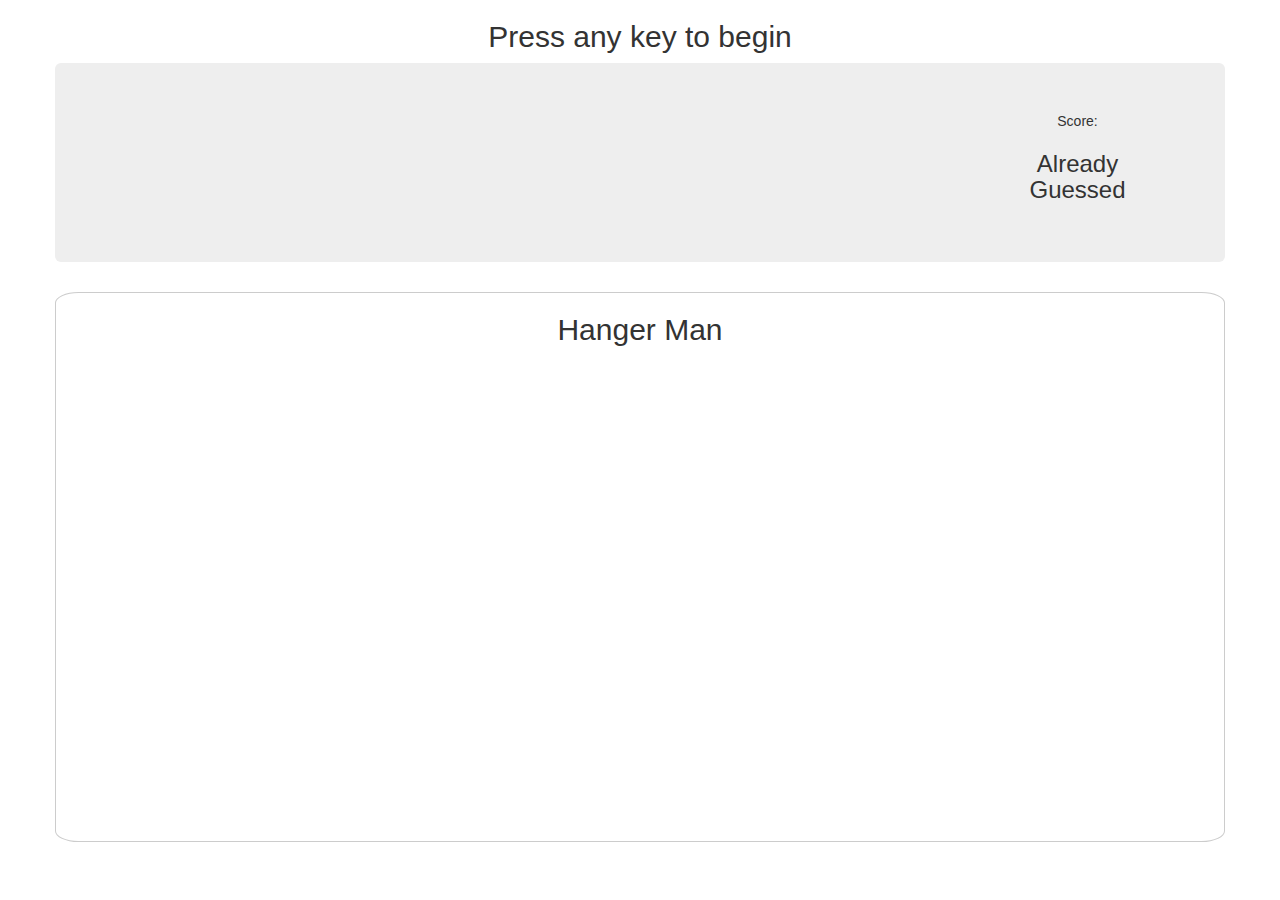
==== index.html @ 17063f5b "restrict keys. work on draw function" ====
<!DOCTYPE html>
<html>
<head>
	<title>Hangman-Game</title>
	<meta charset="utf-8">
	<link rel="stylesheet" type="text/css" href="assets/css/reset.css">
	<!-- Latest compiled and minified CSS -->
	<link rel="stylesheet" href="https://maxcdn.bootstrapcdn.com/bootstrap/3.3.7/css/bootstrap.min.css" integrity="sha384-BVYiiSIFeK1dGmJRAkycuHAHRg32OmUcww7on3RYdg4Va+PmSTsz/K68vbdEjh4u" crossorigin="anonymous">
	<link rel="stylesheet" type="text/css" href="assets/css/styles.css">

</head>
<body>
	<div class=container>
		<div class = "row">
			<div class= "text-center" id= "intro">
				<h2> Press any key to begin</h2>
			</div>
		</div>
		<div class="row">
			<div class="text-center col-md-12 jumbotron">
				<div>
					<!-- <h1>Press Any Key to Get Started!</h1> -->
					<h2 id="word" class="col-md-10"></h2>
				</div>
				<div class="col-md-2">
					Score:
				</div>
				<div class="col-md-2" id="guessed">
					<h3>Already Guessed</h3>
				</div>
			</div>
		</div>
		<div class = "row">
			<div class="container container-main col-md-12 text-center">
				<h2>Hanger Man</h2>
		        <div class="container-canvas">
		            <canvas id="myCanvas" width="600" height="480">
		                This is my fallback content.
		            </canvas>
		        </div>
			</div>
		</div>


	<!-- <div>
	<h2>Wins:<span id="score"></span></h2>
	</div> -->
	</div>

</body>

<script src="http://code.jquery.com/jquery-3.1.1.js" integrity="sha256-16cdPddA6VdVInumRGo6IbivbERE8p7CQR3HzTBuELA=" crossorigin="anonymous"></script>
<script src="assets/javascript/game.js"></script>


</html>
---- assets/css/styles.css ----
.container-main {
        border: 1px solid #ccc;
        border-radius: 2%;
    }
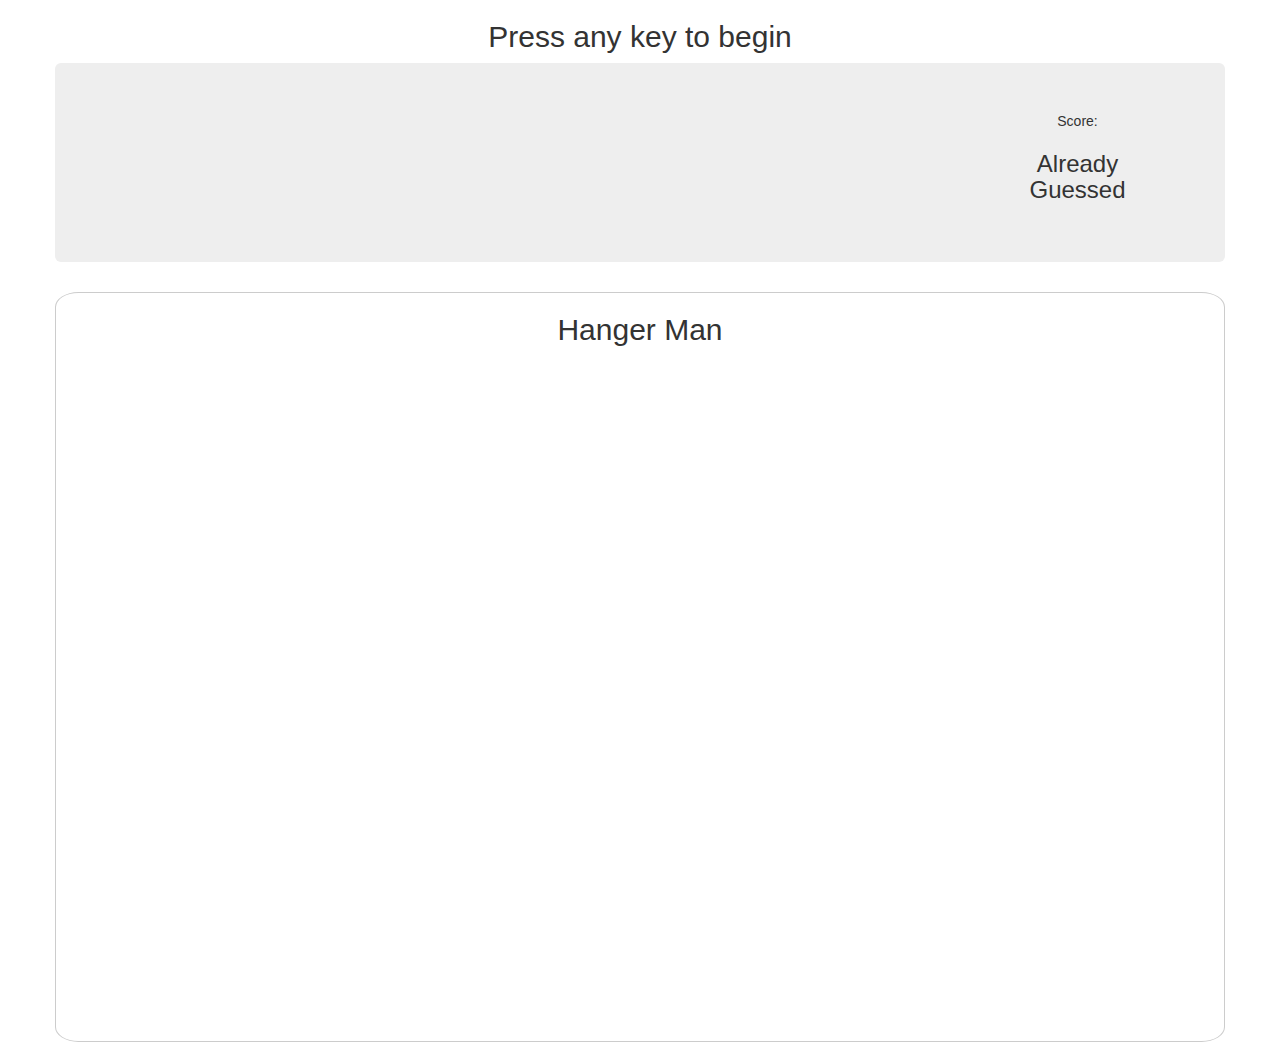
==== commit 480782f2: "work on drawing to canvas" ====
--- a/index.html
+++ b/index.html
@@ -22,11 +22,14 @@
 					<!-- <h1>Press Any Key to Get Started!</h1> -->
 					<h2 id="word" class="col-md-10"></h2>
 				</div>
-				<div class="col-md-2">
+				<div class="col-md-2" id="score">
 					Score:
 				</div>
 				<div class="col-md-2" id="guessed">
 					<h3>Already Guessed</h3>
+				</div>
+				<div >
+					<h3 id="turns"></h3>
 				</div>
 			</div>
 		</div>
@@ -34,7 +37,7 @@
 			<div class="container container-main col-md-12 text-center">
 				<h2>Hanger Man</h2>
 		        <div class="container-canvas">
-		            <canvas id="myCanvas" width="600" height="480">
+		            <canvas id="myCanvas" width="800" height="680">
 		                This is my fallback content.
 		            </canvas>
 		        </div>
@@ -49,7 +52,9 @@
 
 </body>
 
-<script src="http://code.jquery.com/jquery-3.1.1.js" integrity="sha256-16cdPddA6VdVInumRGo6IbivbERE8p7CQR3HzTBuELA=" crossorigin="anonymous"></script>
+<script src="https://code.jquery.com/jquery-3.1.1.min.js"
+ integrity="sha256-hVVnYaiADRTO2PzUGmuLJr8BLUSjGIZsDYGmIJLv2b8="
+ crossorigin="anonymous"></script>
 <script src="assets/javascript/game.js"></script>
 
 
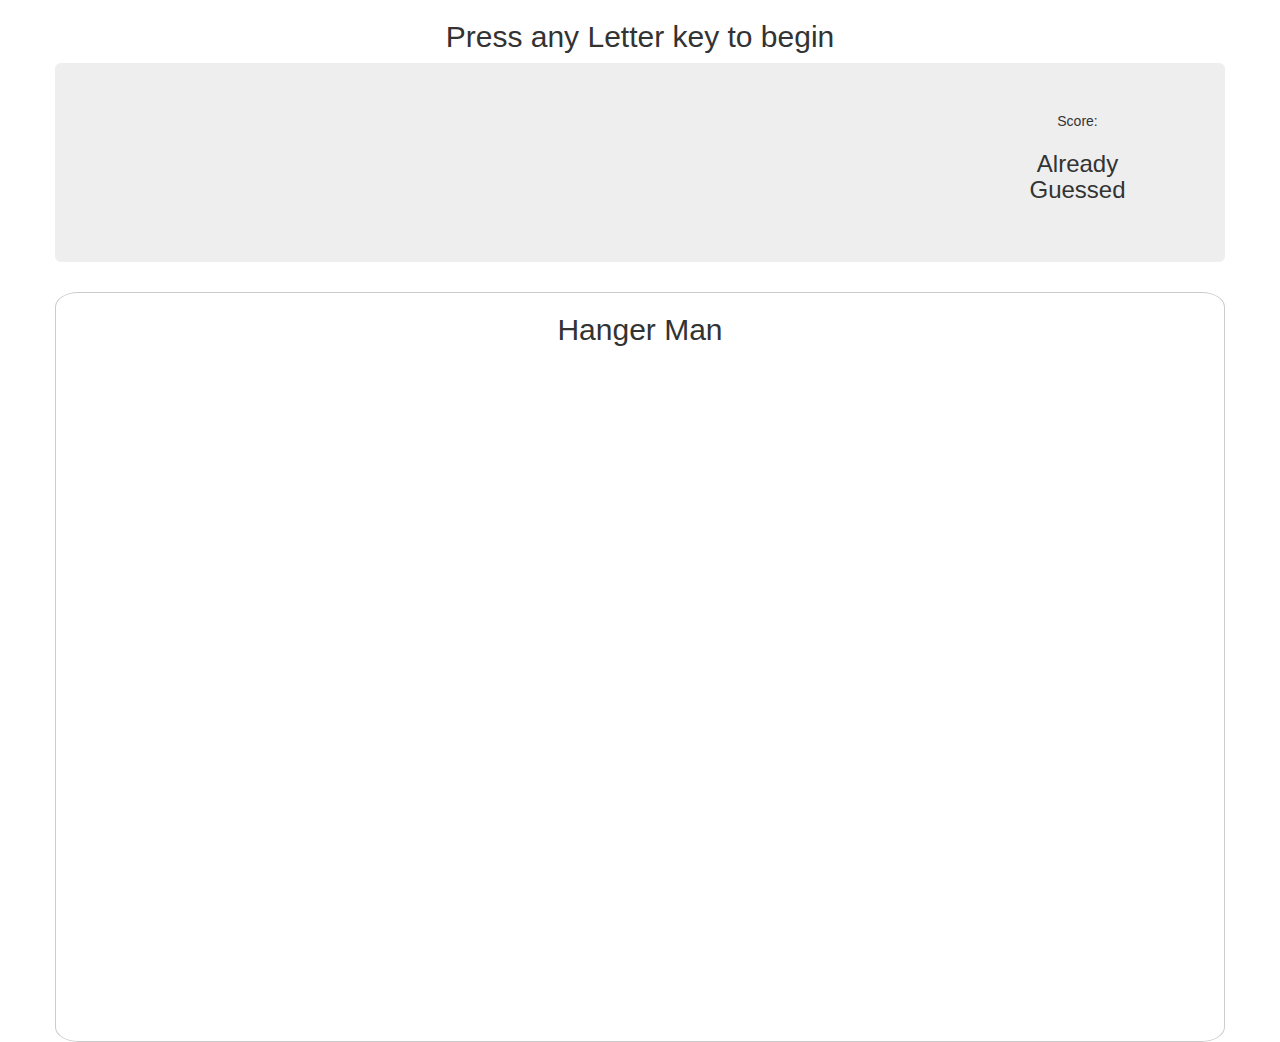
==== commit 28c2a2d7: "change instruction detail" ====
--- a/index.html
+++ b/index.html
@@ -13,7 +13,7 @@
 	<div class=container>
 		<div class = "row">
 			<div class= "text-center" id= "intro">
-				<h2> Press any key to begin</h2>
+				<h2> Press any Letter key to begin</h2>
 			</div>
 		</div>
 		<div class="row">
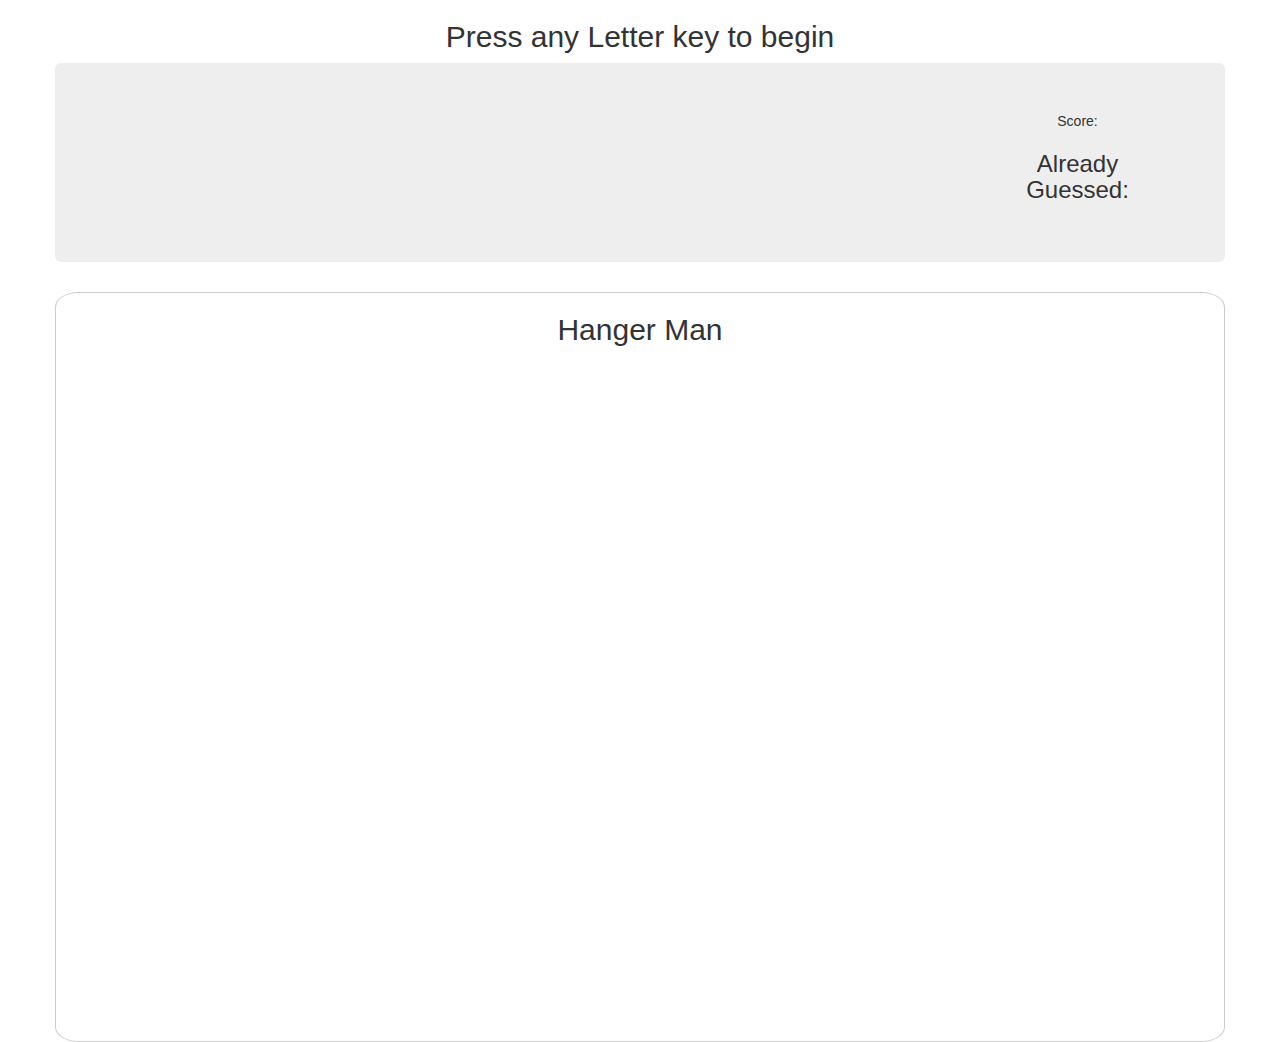
==== commit 4140d839: "change reset logic" ====
--- a/index.html
+++ b/index.html
@@ -26,7 +26,7 @@
 					Score:
 				</div>
 				<div class="col-md-2" id="guessed">
-					<h3>Already Guessed</h3>
+					<h3>Already Guessed:</h3>
 				</div>
 				<div >
 					<h3 id="turns"></h3>
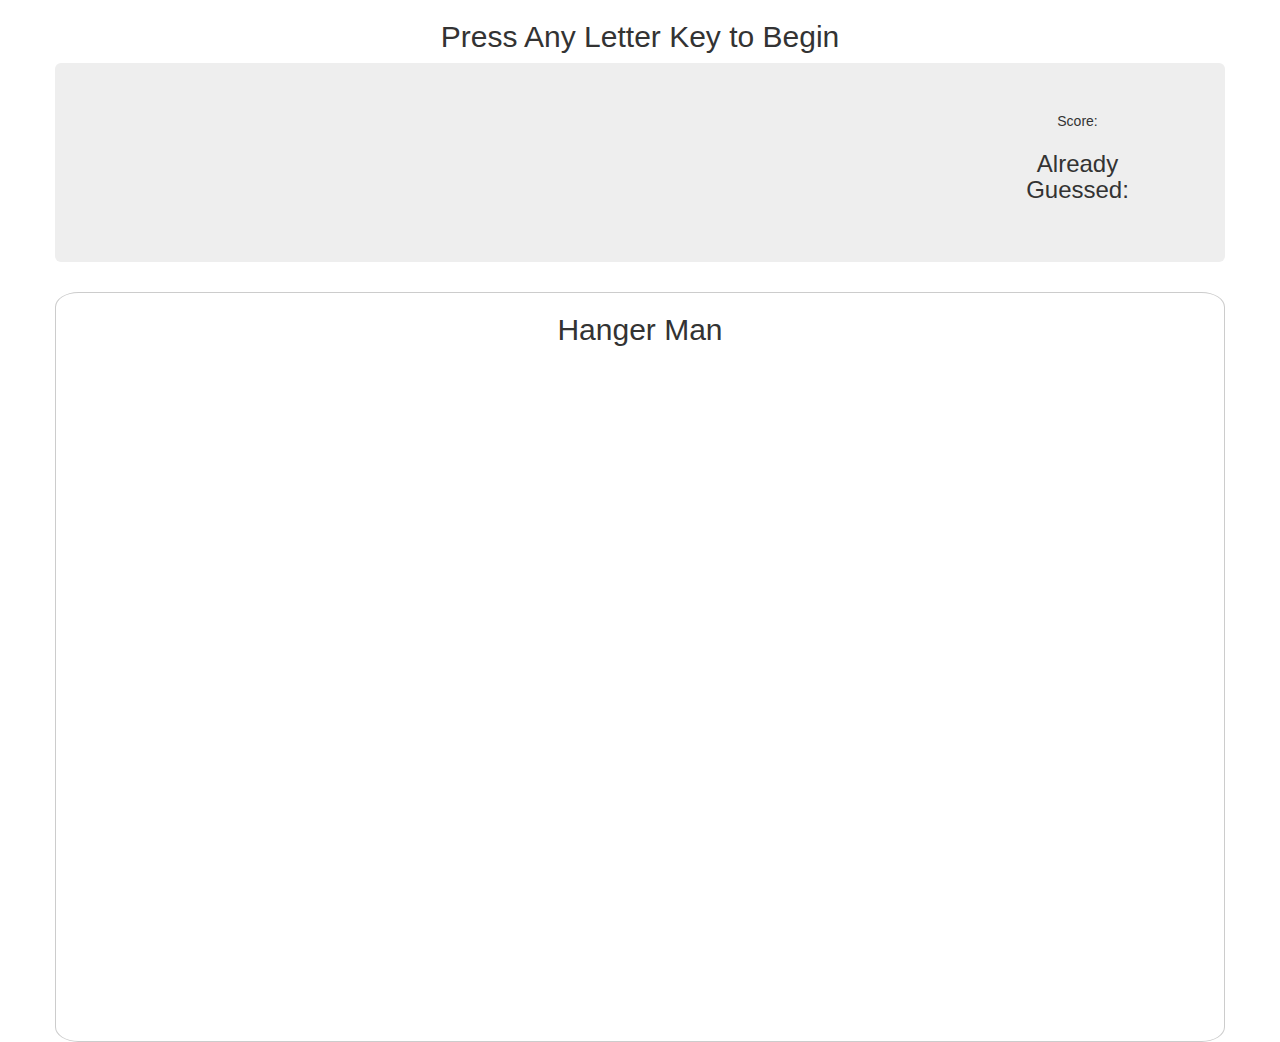
==== commit 68cbffec: "fix scope issue" ====
--- a/index.html
+++ b/index.html
@@ -13,7 +13,7 @@
 	<div class=container>
 		<div class = "row">
 			<div class= "text-center" id= "intro">
-				<h2> Press any Letter key to begin</h2>
+				<h2> Press Any Letter Key to Begin</h2>
 			</div>
 		</div>
 		<div class="row">
